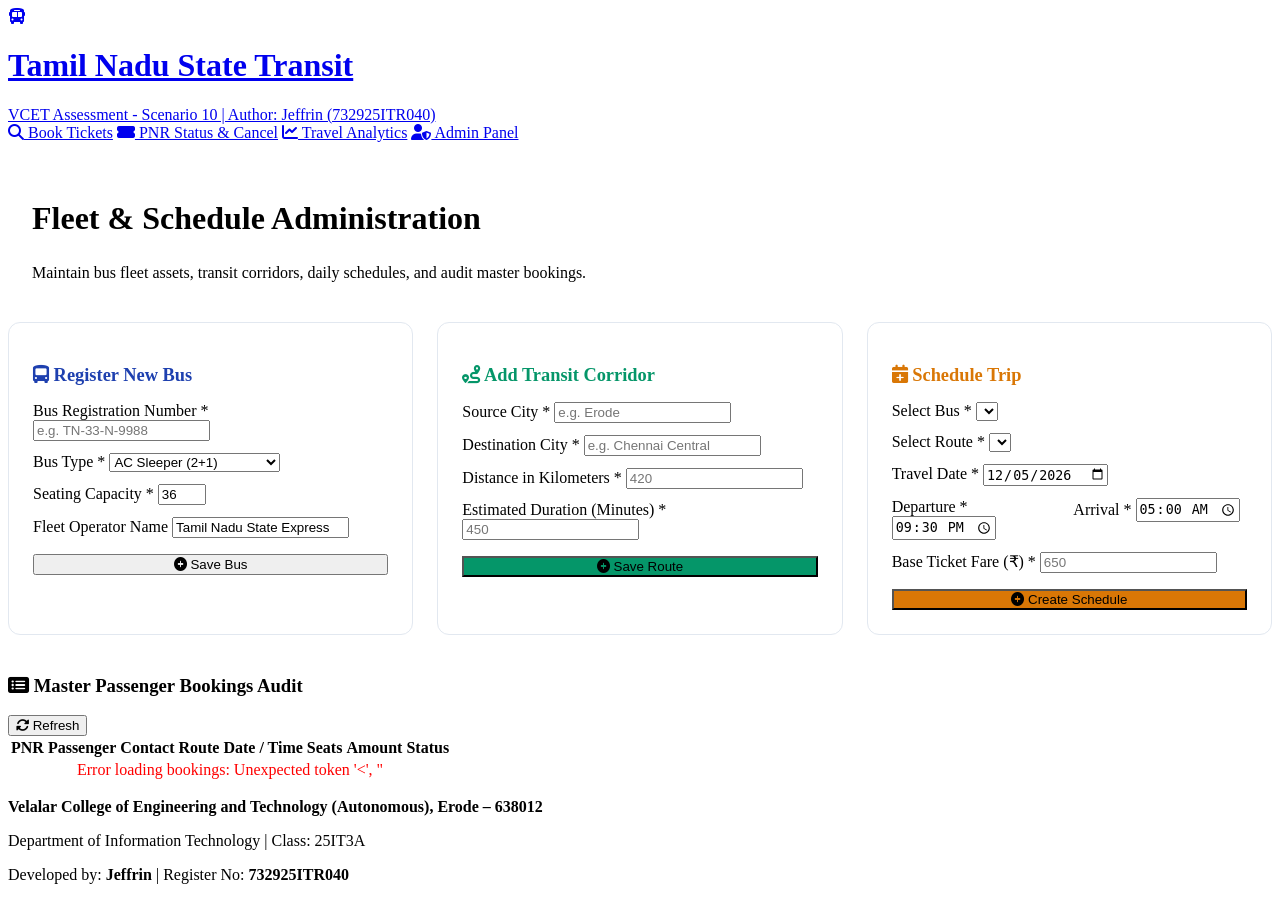
==== src/main/resources/static/admin.html @ b1ef6224 "Initial commit: Public Transport Management System - VCET Scenario 10 (Jeffrin 732925ITR040)" ====
<!DOCTYPE html>
<html lang="en">
<head>
    <meta charset="UTF-8">
    <meta name="viewport" content="width=device-width, initial-scale=1.0">
    <title>Admin Transit Management Portal | VCET</title>
    <link rel="stylesheet" href="https://cdnjs.cloudflare.com/ajax/libs/font-awesome/6.4.0/css/all.min.css">
    <link rel="stylesheet" href="/css/styles.css">
</head>
<body>

    <!-- Navigation Header -->
    <header class="navbar">
        <div class="nav-container">
            <a href="/" class="nav-brand">
                <div class="brand-icon"><i class="fas fa-bus"></i></div>
                <div class="brand-text">
                    <h1>Tamil Nadu State Transit</h1>
                    <span>VCET Assessment - Scenario 10 | Author: Jeffrin (732925ITR040)</span>
                </div>
            </a>
            <nav class="nav-links">
                <a href="/" class="nav-link"><i class="fas fa-search"></i> Book Tickets</a>
                <a href="/ticket.html" class="nav-link"><i class="fas fa-ticket-alt"></i> PNR Status & Cancel</a>
                <a href="/reports.html" class="nav-link"><i class="fas fa-chart-line"></i> Travel Analytics</a>
                <a href="/admin.html" class="nav-link active"><i class="fas fa-user-shield"></i> Admin Panel</a>
            </nav>
        </div>
    </header>

    <div class="hero-banner" style="padding: 2rem 1.5rem 3rem;">
        <div class="hero-content">
            <h2 class="hero-title" style="font-size: 2rem;">Fleet & Schedule Administration</h2>
            <p class="hero-subtitle">Maintain bus fleet assets, transit corridors, daily schedules, and audit master bookings.</p>
        </div>
    </div>

    <main class="container" style="margin-top: -1.5rem;">
        <!-- Forms Grid -->
        <div style="display: grid; grid-template-columns: repeat(auto-fit, minmax(320px, 1fr)); gap: 1.5rem; margin-bottom: 2.5rem;">
            
            <!-- 1. Add Bus Form -->
            <div style="background: #ffffff; border-radius: 12px; border: 1px solid #e2e8f0; padding: 1.5rem;">
                <h3 style="font-size: 1.15rem; font-weight: 700; margin-bottom: 1rem; color: #1e40af;">
                    <i class="fas fa-bus-alt"></i> Register New Bus
                </h3>
                <form id="busForm" onsubmit="createBus(event)">
                    <div class="form-group" style="margin-bottom: 0.75rem;">
                        <label>Bus Registration Number *</label>
                        <input type="text" id="busNumber" class="form-control" placeholder="e.g. TN-33-N-9988" required>
                    </div>
                    <div class="form-group" style="margin-bottom: 0.75rem;">
                        <label>Bus Type *</label>
                        <select id="busType" class="form-control" required>
                            <option value="AC_SLEEPER">AC Sleeper (2+1)</option>
                            <option value="SEMI_SLEEPER">Semi Sleeper (2+2)</option>
                            <option value="ULTRA_DELUXE">Ultra Deluxe Express</option>
                            <option value="NON_AC_SEATER">Standard Non-AC Seater</option>
                        </select>
                    </div>
                    <div class="form-group" style="margin-bottom: 0.75rem;">
                        <label>Seating Capacity *</label>
                        <input type="number" id="busCapacity" class="form-control" value="36" min="10" max="60" required>
                    </div>
                    <div class="form-group" style="margin-bottom: 1rem;">
                        <label>Fleet Operator Name</label>
                        <input type="text" id="busOperator" class="form-control" value="Tamil Nadu State Express">
                    </div>
                    <button type="submit" class="btn-primary" style="width: 100%;"><i class="fas fa-plus-circle"></i> Save Bus</button>
                </form>
            </div>

            <!-- 2. Add Route Form -->
            <div style="background: #ffffff; border-radius: 12px; border: 1px solid #e2e8f0; padding: 1.5rem;">
                <h3 style="font-size: 1.15rem; font-weight: 700; margin-bottom: 1rem; color: #059669;">
                    <i class="fas fa-route"></i> Add Transit Corridor
                </h3>
                <form id="routeForm" onsubmit="createRoute(event)">
                    <div class="form-group" style="margin-bottom: 0.75rem;">
                        <label>Source City *</label>
                        <input type="text" id="routeSource" class="form-control" placeholder="e.g. Erode" required>
                    </div>
                    <div class="form-group" style="margin-bottom: 0.75rem;">
                        <label>Destination City *</label>
                        <input type="text" id="routeDest" class="form-control" placeholder="e.g. Chennai Central" required>
                    </div>
                    <div class="form-group" style="margin-bottom: 0.75rem;">
                        <label>Distance in Kilometers *</label>
                        <input type="number" id="routeDist" step="0.1" class="form-control" placeholder="420" required>
                    </div>
                    <div class="form-group" style="margin-bottom: 1rem;">
                        <label>Estimated Duration (Minutes) *</label>
                        <input type="number" id="routeDuration" class="form-control" placeholder="450" required>
                    </div>
                    <button type="submit" class="btn-primary" style="width: 100%; background: #059669;"><i class="fas fa-plus-circle"></i> Save Route</button>
                </form>
            </div>

            <!-- 3. Add Schedule Form -->
            <div style="background: #ffffff; border-radius: 12px; border: 1px solid #e2e8f0; padding: 1.5rem;">
                <h3 style="font-size: 1.15rem; font-weight: 700; margin-bottom: 1rem; color: #d97706;">
                    <i class="fas fa-calendar-plus"></i> Schedule Trip
                </h3>
                <form id="schedForm" onsubmit="createSchedule(event)">
                    <div class="form-group" style="margin-bottom: 0.75rem;">
                        <label>Select Bus *</label>
                        <select id="schedBus" class="form-control" required></select>
                    </div>
                    <div class="form-group" style="margin-bottom: 0.75rem;">
                        <label>Select Route *</label>
                        <select id="schedRoute" class="form-control" required></select>
                    </div>
                    <div class="form-group" style="margin-bottom: 0.75rem;">
                        <label>Travel Date *</label>
                        <input type="date" id="schedDate" class="form-control" required>
                    </div>
                    <div style="display: grid; grid-template-columns: 1fr 1fr; gap: 0.5rem; margin-bottom: 0.75rem;">
                        <div class="form-group">
                            <label>Departure *</label>
                            <input type="time" id="schedDep" class="form-control" value="21:30" required>
                        </div>
                        <div class="form-group">
                            <label>Arrival *</label>
                            <input type="time" id="schedArr" class="form-control" value="05:00" required>
                        </div>
                    </div>
                    <div class="form-group" style="margin-bottom: 1rem;">
                        <label>Base Ticket Fare (₹) *</label>
                        <input type="number" step="0.5" id="schedFare" class="form-control" placeholder="650" required>
                    </div>
                    <button type="submit" class="btn-primary" style="width: 100%; background: #d97706;"><i class="fas fa-plus-circle"></i> Create Schedule</button>
                </form>
            </div>
        </div>

        <!-- Master Bookings Table -->
        <div style="margin-top: 2rem;">
            <div class="section-header">
                <h3 class="section-title"><i class="fas fa-list-alt"></i> Master Passenger Bookings Audit</h3>
                <button class="btn-secondary" onclick="loadAdminBookings()"><i class="fas fa-sync-alt"></i> Refresh</button>
            </div>
            <div class="table-responsive">
                <table class="custom-table">
                    <thead>
                        <tr>
                            <th>PNR</th>
                            <th>Passenger</th>
                            <th>Contact</th>
                            <th>Route</th>
                            <th>Date / Time</th>
                            <th>Seats</th>
                            <th>Amount</th>
                            <th>Status</th>
                        </tr>
                    </thead>
                    <tbody id="adminBookingsBody">
                        <tr><td colspan="8" style="text-align: center; padding: 2rem;">Loading bookings...</td></tr>
                    </tbody>
                </table>
            </div>
        </div>
    </main>

    <footer>
        <p><strong>Velalar College of Engineering and Technology (Autonomous), Erode – 638012</strong></p>
        <p>Department of Information Technology | Class: 25IT3A</p>
        <p>Developed by: <strong>Jeffrin</strong> | Register No: <strong>732925ITR040</strong></p>
    </footer>

    <script>
        document.addEventListener("DOMContentLoaded", () => {
            loadAdminDropdowns();
            loadAdminBookings();
            document.getElementById("schedDate").valueAsDate = new Date();
        });

        async function loadAdminDropdowns() {
            try {
                const [busesRes, routesRes] = await Promise.all([
                    fetch('/api/admin/buses'),
                    fetch('/api/admin/routes')
                ]);

                const buses = await busesRes.json();
                const routes = await routesRes.json();

                const busSelect = document.getElementById("schedBus");
                const routeSelect = document.getElementById("schedRoute");

                busSelect.innerHTML = buses.map(b => `<option value="${b.id}">${b.busNumber} (${b.busType.replace('_', ' ')} - Cap: ${b.capacity})</option>`).join("");
                routeSelect.innerHTML = routes.map(r => `<option value="${r.id}">${r.sourceCity} &rarr; ${r.destinationCity} (${r.distanceKm} km)</option>`).join("");
            } catch (err) {
                console.error("Failed to load admin options:", err);
            }
        }

        async function loadAdminBookings() {
            const tbody = document.getElementById("adminBookingsBody");
            try {
                const res = await fetch('/api/admin/bookings');
                const bookings = await res.json();

                if (!bookings || bookings.length === 0) {
                    tbody.innerHTML = `<tr><td colspan="8" style="text-align: center; padding: 2rem;">No bookings found.</td></tr>`;
                    return;
                }

                tbody.innerHTML = bookings.map(b => {
                    const isCancelled = b.status === 'CANCELLED';
                    const color = isCancelled ? '#dc2626' : '#16a34a';
                    const bg = isCancelled ? '#fee2e2' : '#dcfce7';

                    return `
                        <tr>
                            <td><strong style="color: #1e40af;">${b.pnrNumber}</strong></td>
                            <td>${b.passenger.fullName} (${b.passenger.age})</td>
                            <td>${b.passenger.phoneNumber}</td>
                            <td>${b.schedule.route.sourceCity} &rarr; ${b.schedule.route.destinationCity}</td>
                            <td>${b.schedule.travelDate} ${b.schedule.departureTime.substring(0, 5)}</td>
                            <td><strong>${b.tickets.map(t => t.seatNumber).join(', ')}</strong></td>
                            <td>₹${b.totalAmount.toFixed(2)}</td>
                            <td><span style="background: ${bg}; color: ${color}; padding: 0.2rem 0.5rem; border-radius: 4px; font-weight: 700; font-size: 0.8rem;">${b.status}</span></td>
                        </tr>
                    `;
                }).join("");
            } catch (err) {
                tbody.innerHTML = `<tr><td colspan="8" style="color: red; text-align: center;">Error loading bookings: ${err.message}</td></tr>`;
            }
        }

        async function createBus(e) {
            e.preventDefault();
            const payload = {
                busNumber: document.getElementById("busNumber").value.trim().toUpperCase(),
                busType: document.getElementById("busType").value,
                capacity: parseInt(document.getElementById("busCapacity").value, 10),
                operatorName: document.getElementById("busOperator").value.trim()
            };

            const res = await fetch('/api/admin/buses', {
                method: 'POST',
                headers: { 'Content-Type': 'application/json' },
                body: JSON.stringify(payload)
            });

            if (res.ok) {
                alert("Bus registered successfully!");
                document.getElementById("busForm").reset();
                loadAdminDropdowns();
            } else {
                const err = await res.json();
                alert("Failed to register bus: " + (err.message || "Error"));
            }
        }

        async function createRoute(e) {
            e.preventDefault();
            const payload = {
                sourceCity: document.getElementById("routeSource").value.trim(),
                destinationCity: document.getElementById("routeDest").value.trim(),
                distanceKm: parseFloat(document.getElementById("routeDist").value),
                estimatedDurationMinutes: parseInt(document.getElementById("routeDuration").value, 10)
            };

            const res = await fetch('/api/admin/routes', {
                method: 'POST',
                headers: { 'Content-Type': 'application/json' },
                body: JSON.stringify(payload)
            });

            if (res.ok) {
                alert("Route corridor created successfully!");
                document.getElementById("routeForm").reset();
                loadAdminDropdowns();
            } else {
                const err = await res.json();
                alert("Failed to create route: " + (err.message || "Error"));
            }
        }

        async function createSchedule(e) {
            e.preventDefault();
            const payload = {
                busId: parseInt(document.getElementById("schedBus").value, 10),
                routeId: parseInt(document.getElementById("schedRoute").value, 10),
                travelDate: document.getElementById("schedDate").value,
                departureTime: document.getElementById("schedDep").value,
                arrivalTime: document.getElementById("schedArr").value,
                baseFare: parseFloat(document.getElementById("schedFare").value)
            };

            const res = await fetch('/api/admin/schedules', {
                method: 'POST',
                headers: { 'Content-Type': 'application/json' },
                body: JSON.stringify(payload)
            });

            if (res.ok) {
                alert("Trip scheduled successfully!");
                document.getElementById("schedForm").reset();
                document.getElementById("schedDate").valueAsDate = new Date();
            } else {
                const err = await res.json();
                alert("Failed to create schedule: " + (err.message || "Error"));
            }
        }
    </script>
</body>
</html>
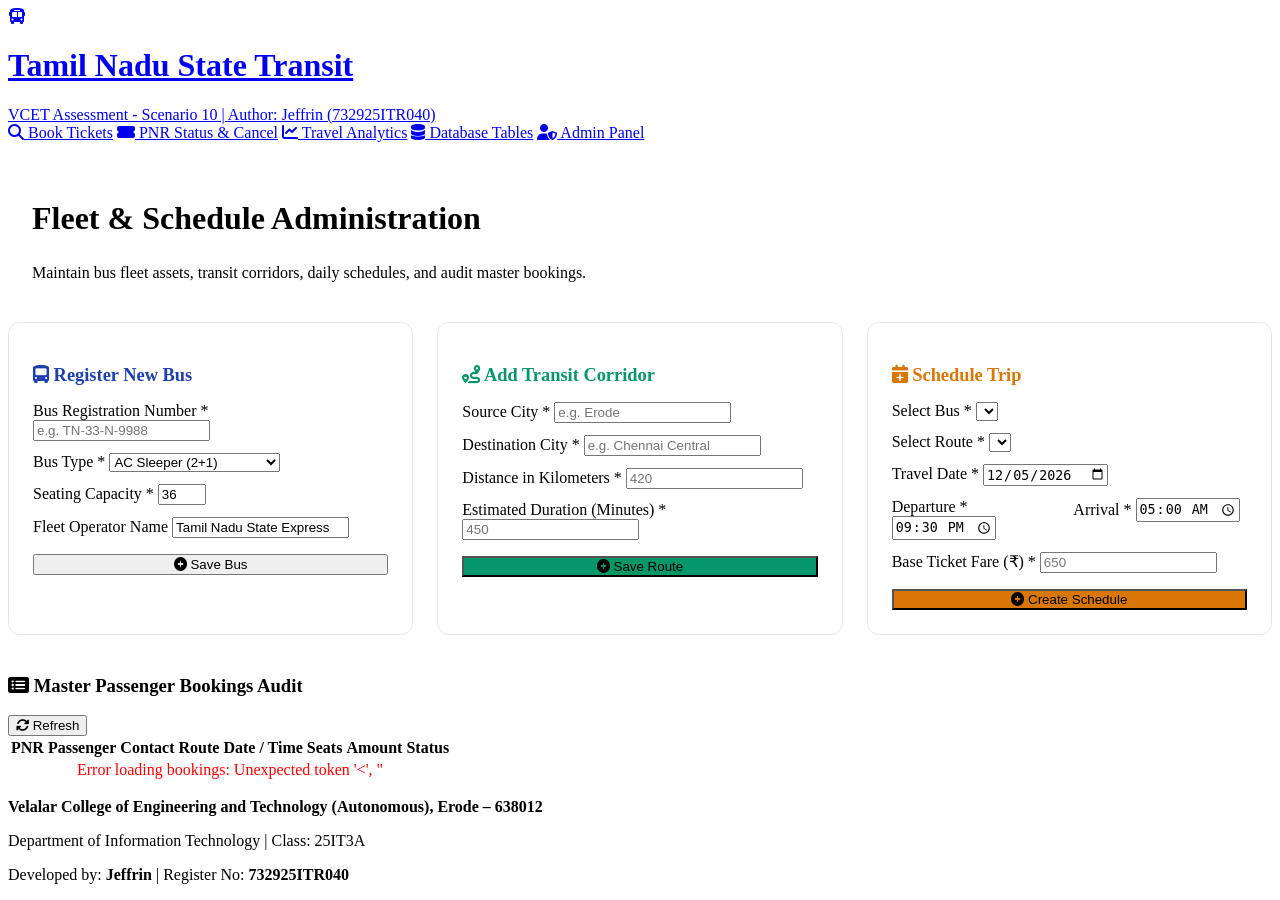
==== commit 0798d078: "Add interactive database result tables inspector and /api/db/all-tables endpoint" ====
--- a/src/main/resources/static/admin.html
+++ b/src/main/resources/static/admin.html
@@ -23,6 +23,7 @@
                 <a href="/" class="nav-link"><i class="fas fa-search"></i> Book Tickets</a>
                 <a href="/ticket.html" class="nav-link"><i class="fas fa-ticket-alt"></i> PNR Status & Cancel</a>
                 <a href="/reports.html" class="nav-link"><i class="fas fa-chart-line"></i> Travel Analytics</a>
+                <a href="/database.html" class="nav-link"><i class="fas fa-database"></i> Database Tables</a>
                 <a href="/admin.html" class="nav-link active"><i class="fas fa-user-shield"></i> Admin Panel</a>
             </nav>
         </div>
